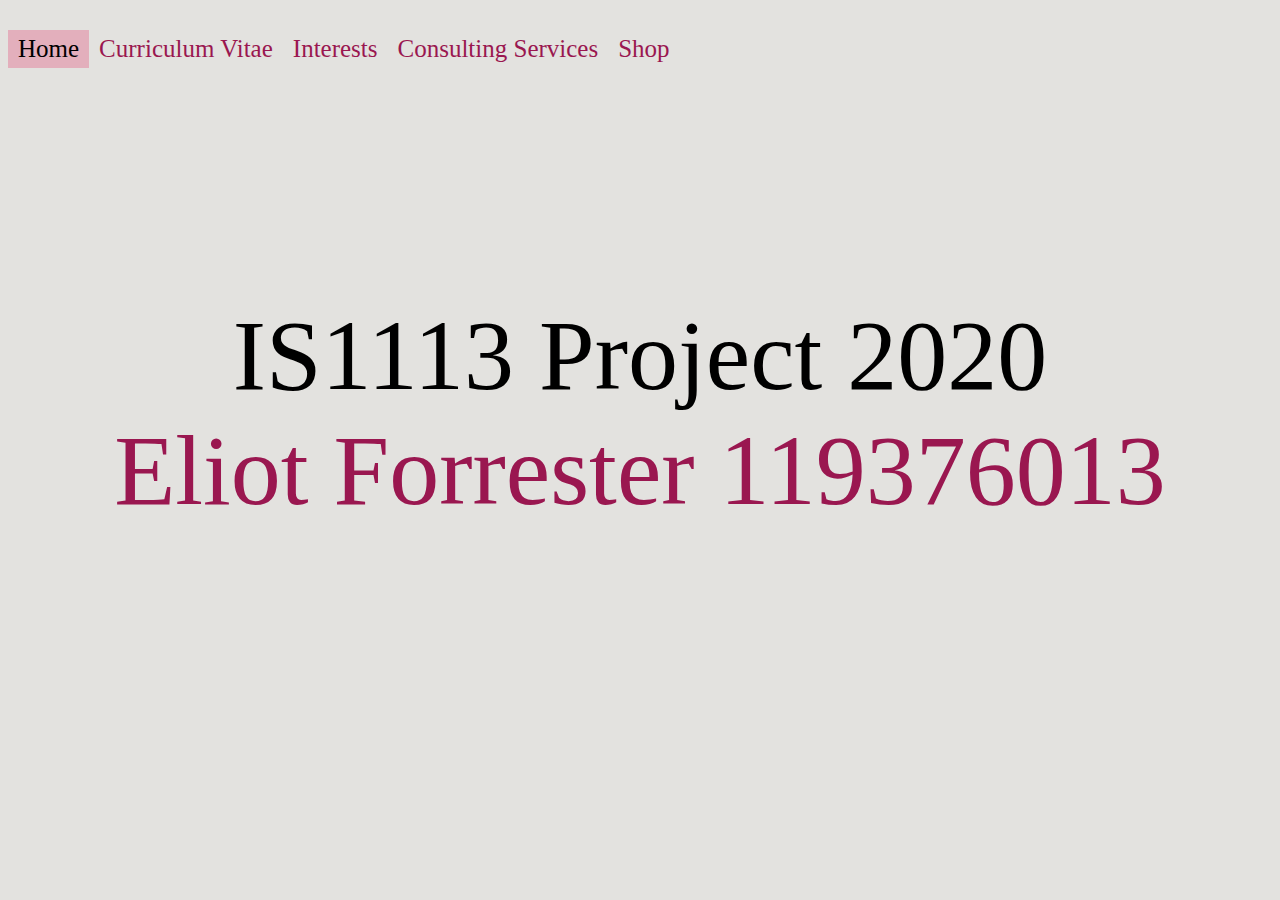
==== index.html @ fd2559f5 "Initial commit - uploading files" ====
<!DOCTYPE html>
<html>

<head>
	<!-- descriptions -->
	<meta charset="utf-8">
	<meta name="author" content="Eliot Forrester 119376013">
	<meta name="description" content="IS1113 Project">

	<!-- page title -->
	<title>Welcome</title>
	
	<!-- linking css for welcome page -->
	<link rel="Stylesheet" type="text/css" href="welcome.css">
  
	
</head>

<body>
<!-- Code for the top navigation bar -->
	<div class="topnav">
		<a class="active" href="index.html">Home</a>
		<a href="cv.html">Curriculum Vitae</a>
		<a href="interests.html">Interests</a>
		<a href="consulting.html">Consulting Services</a>
		<a href="shop.html">Shop</a>
	</div>
  
  <!-- Main body of text on the welcome page -->
	<div id= "main">
		<br>
		<br>
			IS1113 Project 2020
	</div>
	
	<!-- code for main text on welcome page -->
	<div id= "main2">
			Eliot Forrester 119376013
	</div>
	
	

</body>

</html>
---- welcome.css ----
/* Adding a background to the topnav bar */
.topnav {
		 background-color: #E3E2DF;
		 overflow: hidden;
		 margin-top: 30px;
}
	
/* Style the links inside the navigation bar */	
.topnav a {
			float: left;
			color: #9A1750;
			text-align: center;
			padding: 5px 10px;
			text-decoration: none;
			font-size: 25px;
			font-family: Times;	
			
}

/* Change the color of links on hover */
.topnav a:hover {
				 background-color: #E3AFBC;
				 color: black;
}

/* Add a color to the active/current link */
.topnav a.active {
					background-color: #E3AFBC;
					color: black;
}

/* styling website background */
body {
		background-color: #E3E2DF;	
}

/* main styling */
#main {
	text-align: center;
	font-family: Times;
	font-size: 100px;
}

/* main2 styling */
#main2 {
	text-align: center;
	font-family: Times;
	font-size: 100px;
	color: #9A1750
}
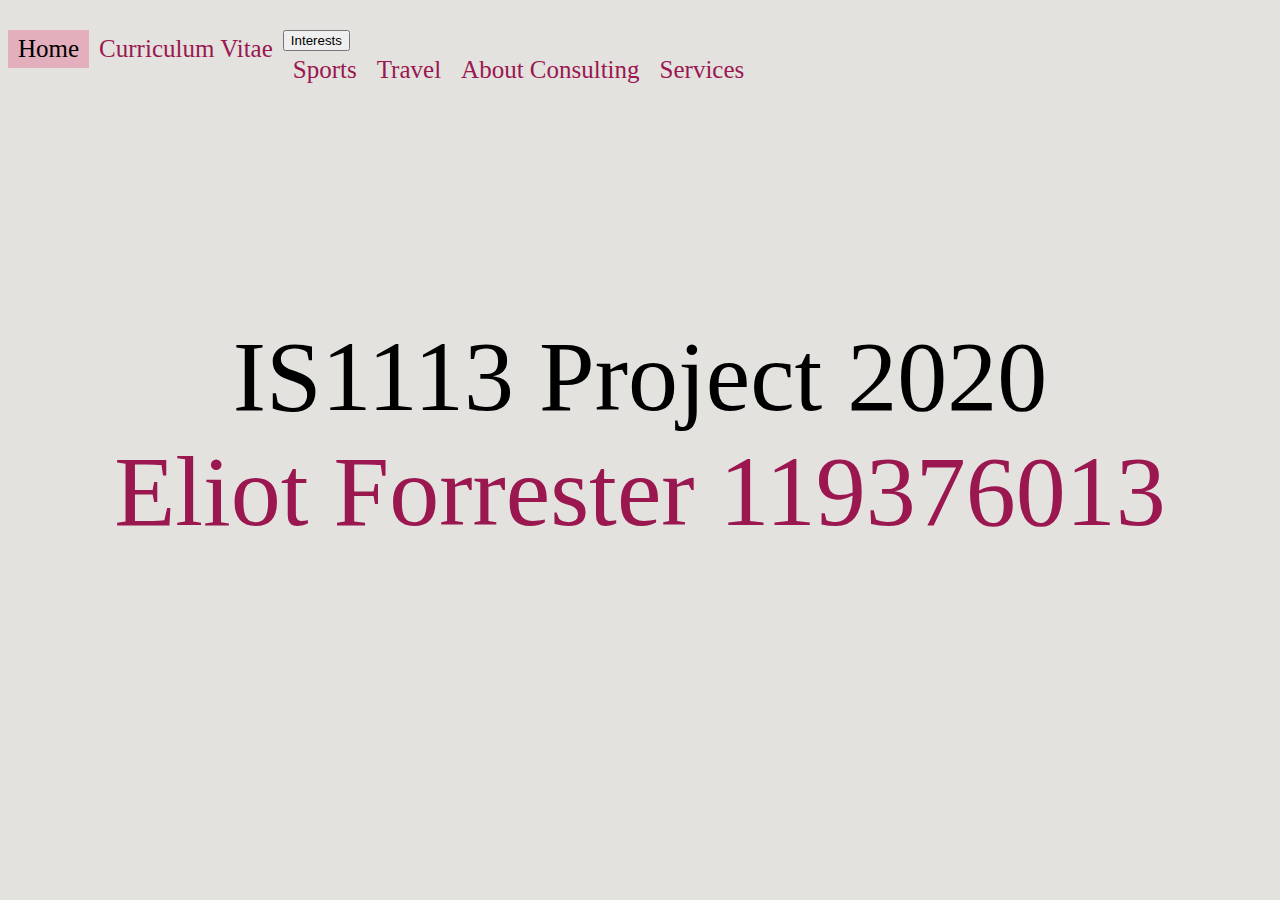
==== commit ad067631: "Added new files/ newly finished files" ====
--- a/index.html
+++ b/index.html
@@ -1,5 +1,5 @@
 <!DOCTYPE html>
-<html>
+<html lang ="en">
 
 <head>
 	<!-- descriptions -->
@@ -17,25 +17,38 @@
 </head>
 
 <body>
-<!-- Code for the top navigation bar -->
+	<!-- I used w3schools to help with this code -->
+	<!-- Code for the top navigation bar -->
 	<div class="topnav">
 		<a class="active" href="index.html">Home</a>
 		<a href="cv.html">Curriculum Vitae</a>
-		<a href="interests.html">Interests</a>
-		<a href="consulting.html">Consulting Services</a>
-		<a href="shop.html">Shop</a>
+		
+	<!-- dropdown code -->
+	<!-- I used w3schools to help with this code -->
+	<div class="dropdown">
+		<button class="dropbtn">Interests
+			<i class="fa fa-caret-down"></i>
+		</button>
+		<div class="dropdown-content">
+			<a href="interests.html">Sports</a>
+			<a href="travel.html">Travel</a>
+		</div>
+	</div>
+
+		<a href="consulting.html">About Consulting</a>
+		<a href="Ebus1.html">Services</a>
 	</div>
   
   <!-- Main body of text on the welcome page -->
 	<div id= "main">
-		<br>
-		<br>
-			IS1113 Project 2020
+		<br />
+		<br />
+		IS1113 Project 2020
 	</div>
 	
 	<!-- code for main text on welcome page -->
 	<div id= "main2">
-			Eliot Forrester 119376013
+		Eliot Forrester 119376013
 	</div>
 	
 	
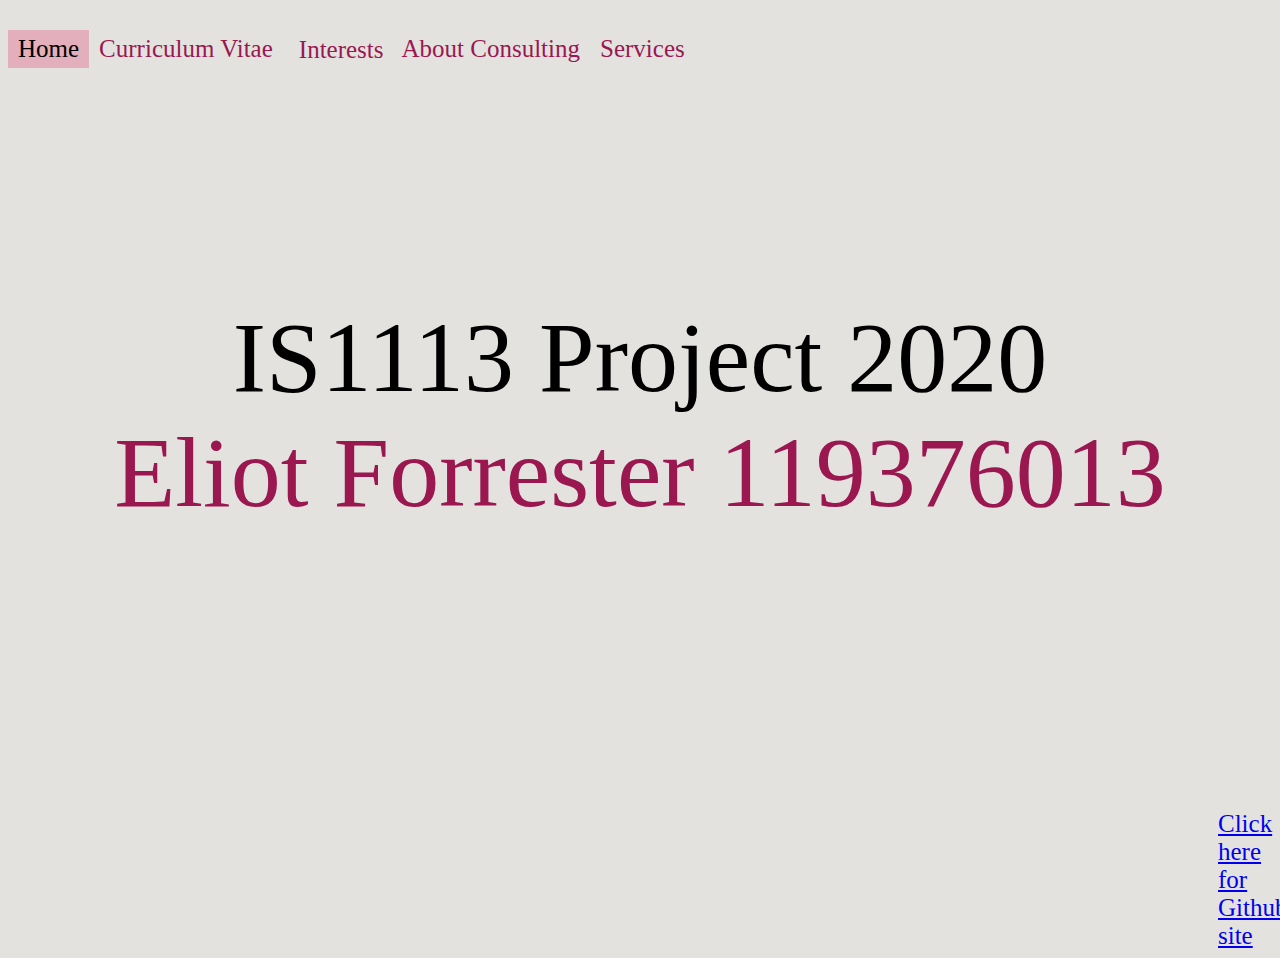
==== commit 17258379: "Final commit" ====
--- a/index.html
+++ b/index.html
@@ -48,9 +48,12 @@
 	
 	<!-- code for main text on welcome page -->
 	<div id= "main2">
-		Eliot Forrester 119376013
+		Eliot Forrester 119376013<br />
 	</div>
 	
+	<div id="github">
+		<a href="https://119376013.github.io/index.html" target= "_blank">Click here for Github site</a>
+	</div>
 	
 
 </body>
--- a/welcome.css
+++ b/welcome.css
@@ -1,33 +1,33 @@
-
+/* I used w3schools to help with this code */
 /* Adding a background to the topnav bar */
 .topnav {
-		 background-color: #E3E2DF;
-		 overflow: hidden;
-		 margin-top: 30px;
+	background-color: #E3E2DF;
+	overflow: hidden;
+	margin-top: 30px;
 }
 	
 /* Style the links inside the navigation bar */	
 .topnav a {
-			float: left;
-			color: #9A1750;
-			text-align: center;
-			padding: 5px 10px;
-			text-decoration: none;
-			font-size: 25px;
-			font-family: Times;	
-			
+	float: left;
+	color: #9A1750;
+	text-align: center;
+	padding: 5px 10px;
+	text-decoration: none;
+	font-size: 25px;
+	font-family: Times;	
+
 }
 
 /* Change the color of links on hover */
 .topnav a:hover {
-				 background-color: #E3AFBC;
-				 color: black;
+	background-color: #E3AFBC;
+	color: black;
 }
 
 /* Add a color to the active/current link */
 .topnav a.active {
-					background-color: #E3AFBC;
-					color: black;
+	background-color: #E3AFBC;
+	color: black;
 }
 
 /* styling website background */
@@ -35,11 +35,61 @@
 		background-color: #E3E2DF;	
 }
 
+/* Dropdown container - needed to position the dropdown content */
+.dropdown {
+  float: left;
+  overflow: hidden;
+}
+
+/* Style the dropdown button to fit inside the topnav */
+.dropdown .dropbtn {
+  font-size: 25px;
+  border: none;
+  outline: none;
+  color: #9A1750;
+  padding: 6px 8px 6px 16px;
+  background-color: inherit;
+  font-family: inherit;
+  margin: 0;
+}
+
+/* Style the dropdown content (hidden by default) */
+.dropdown-content {
+  display: none;
+  position: absolute;
+  background-color: #E3AFBC;
+  min-width: 110px;
+  box-shadow: 0px 8px 16px 0px rgba(0,0,0,0.2);
+  z-index: 1;
+}
+
+/* Style the links inside the dropdown */
+.dropdown-content a {
+  float: none;
+  color: black;
+  padding: 12px 16px;
+  text-decoration: none;
+  display: block;
+  text-align: center;
+}
+
+/* Add a grey background to dropdown links on hover */
+.dropdown-content a:hover {
+  background-color: #E3E2DF;
+  color: #9A1750;
+}
+
+/* Show the dropdown menu when the user moves the mouse over the dropdown button */
+.dropdown:hover .dropdown-content {
+  display: block;
+}
+
 /* main styling */
 #main {
 	text-align: center;
 	font-family: Times;
 	font-size: 100px;
+	margin-top: 0px;
 }
 
 /* main2 styling */
@@ -49,3 +99,9 @@
 	font-size: 100px;
 	color: #9A1750
 }
+
+#github {
+	font-size: 25px;
+	margin-left: 1210px;
+	margin-top: 280px;
+}
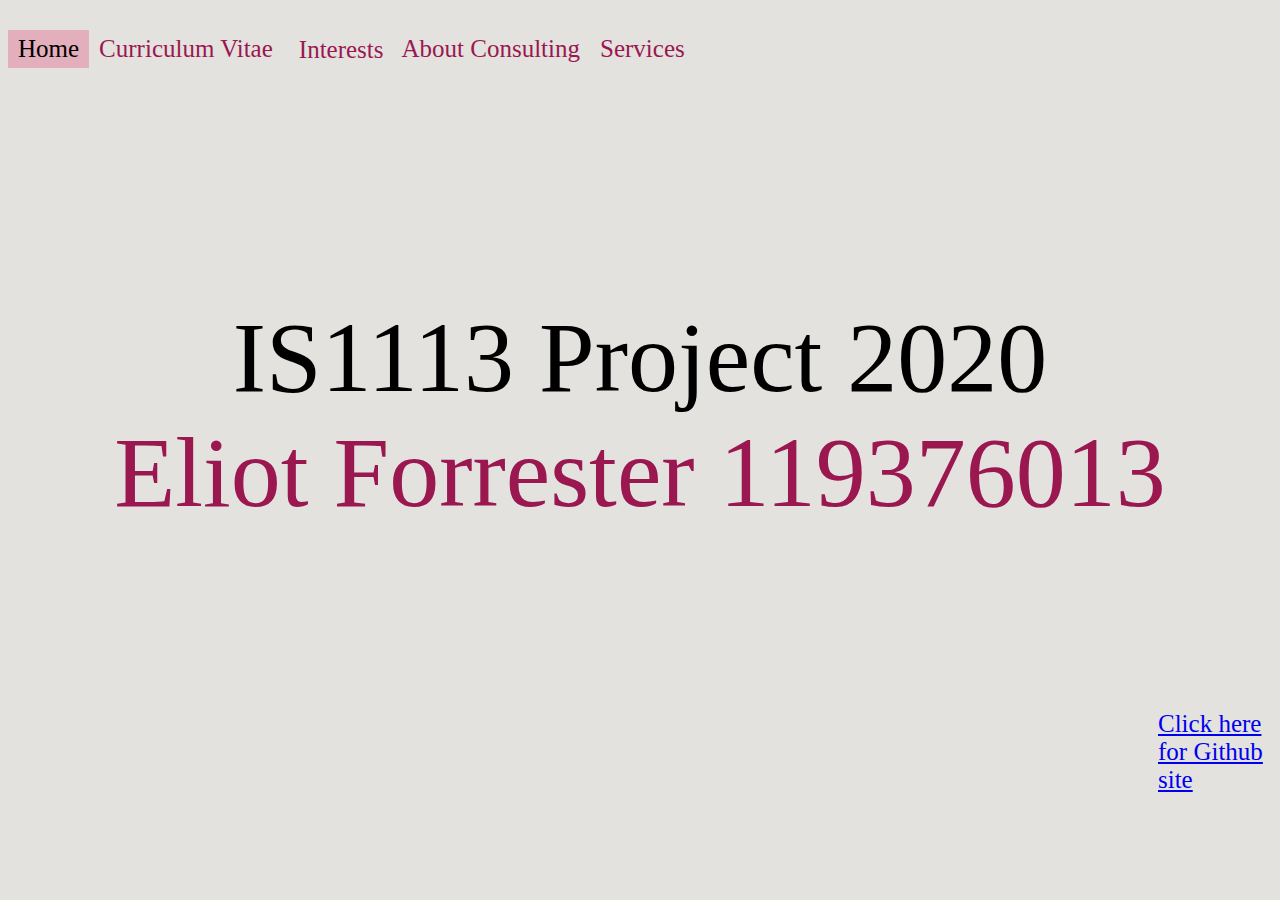
==== commit b6cc2e59: "Format changing" ====
--- a/index.html
+++ b/index.html
@@ -51,6 +51,7 @@
 		Eliot Forrester 119376013<br />
 	</div>
 	
+	<!-- github code -->
 	<div id="github">
 		<a href="https://119376013.github.io/index.html" target= "_blank">Click here for Github site</a>
 	</div>
--- a/welcome.css
+++ b/welcome.css
@@ -32,56 +32,56 @@
 
 /* styling website background */
 body {
-		background-color: #E3E2DF;	
+	background-color: #E3E2DF;	
 }
 
 /* Dropdown container - needed to position the dropdown content */
 .dropdown {
-  float: left;
-  overflow: hidden;
+	float: left;
+	overflow: hidden;
 }
 
 /* Style the dropdown button to fit inside the topnav */
 .dropdown .dropbtn {
-  font-size: 25px;
-  border: none;
-  outline: none;
-  color: #9A1750;
-  padding: 6px 8px 6px 16px;
-  background-color: inherit;
-  font-family: inherit;
-  margin: 0;
+	font-size: 25px;
+	border: none;
+	outline: none;
+	color: #9A1750;
+	padding: 6px 8px 6px 16px;
+	background-color: inherit;
+	font-family: inherit;
+	margin: 0;
 }
 
 /* Style the dropdown content (hidden by default) */
 .dropdown-content {
-  display: none;
-  position: absolute;
-  background-color: #E3AFBC;
-  min-width: 110px;
-  box-shadow: 0px 8px 16px 0px rgba(0,0,0,0.2);
-  z-index: 1;
+	display: none;
+	position: absolute;
+	background-color: #E3AFBC;
+	min-width: 110px;
+	box-shadow: 0px 8px 16px 0px rgba(0,0,0,0.2);
+	z-index: 1;
 }
 
 /* Style the links inside the dropdown */
 .dropdown-content a {
-  float: none;
-  color: black;
-  padding: 12px 16px;
-  text-decoration: none;
-  display: block;
-  text-align: center;
+	float: none;
+	color: black;
+	padding: 12px 16px;
+	text-decoration: none;
+	display: block;
+	text-align: center;
 }
 
 /* Add a grey background to dropdown links on hover */
 .dropdown-content a:hover {
-  background-color: #E3E2DF;
-  color: #9A1750;
+	background-color: #E3E2DF;
+	color: #9A1750;
 }
 
 /* Show the dropdown menu when the user moves the mouse over the dropdown button */
 .dropdown:hover .dropdown-content {
-  display: block;
+	display: block;
 }
 
 /* main styling */
@@ -102,6 +102,6 @@
 
 #github {
 	font-size: 25px;
-	margin-left: 1210px;
-	margin-top: 280px;
+	margin-left: 1150px;
+	margin-top: 180px;
 }
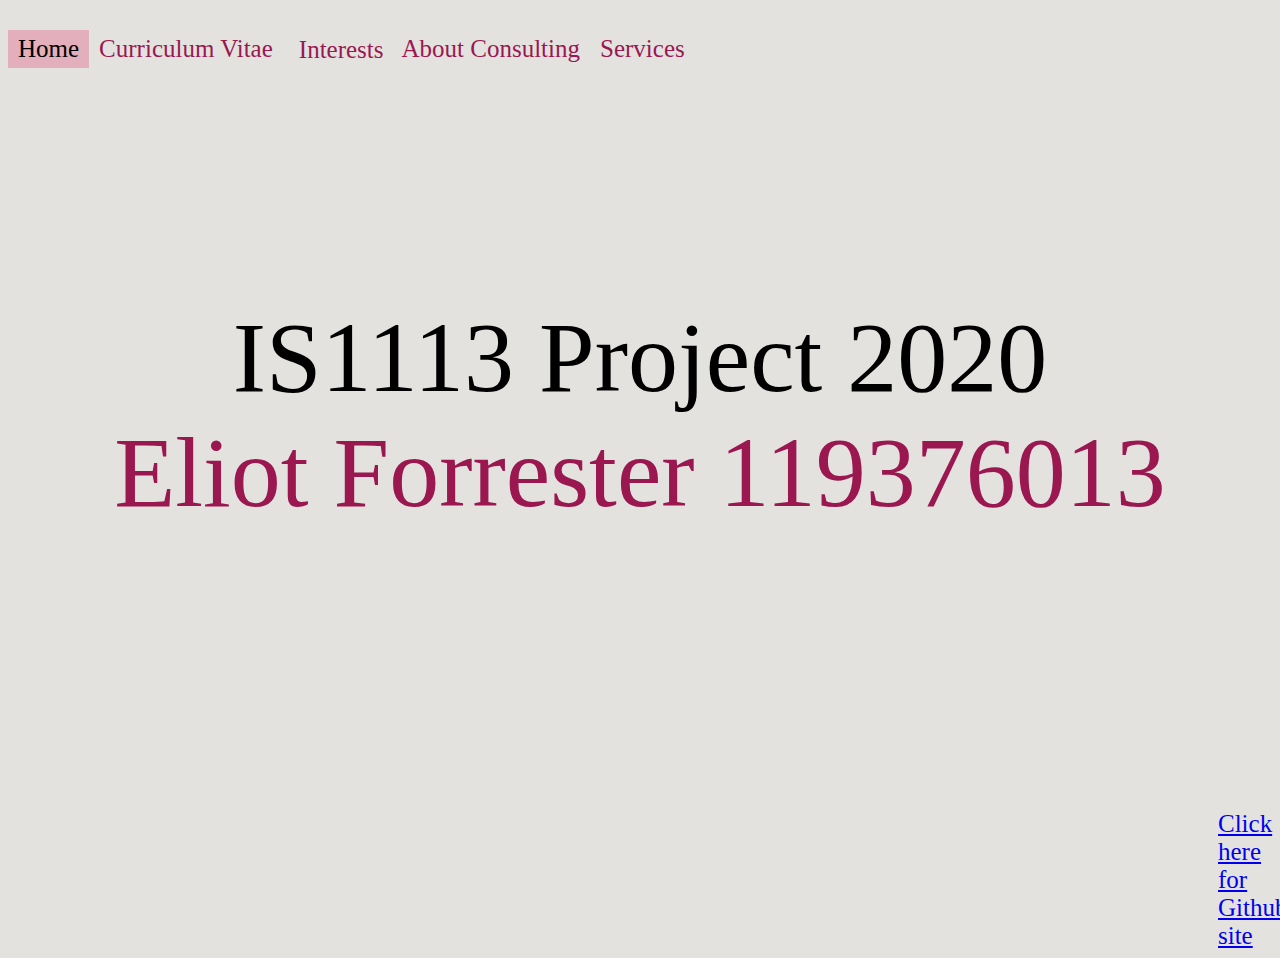
==== commit 24ee9ac3: "Testing" ====
--- a/index.html
+++ b/index.html
@@ -51,7 +51,6 @@
 		Eliot Forrester 119376013<br />
 	</div>
 	
-	<!-- github code -->
 	<div id="github">
 		<a href="https://119376013.github.io/index.html" target= "_blank">Click here for Github site</a>
 	</div>
--- a/welcome.css
+++ b/welcome.css
@@ -102,6 +102,6 @@
 
 #github {
 	font-size: 25px;
-	margin-left: 1150px;
-	margin-top: 180px;
+	margin-left: 1210px;
+	margin-top: 280px;
 }
